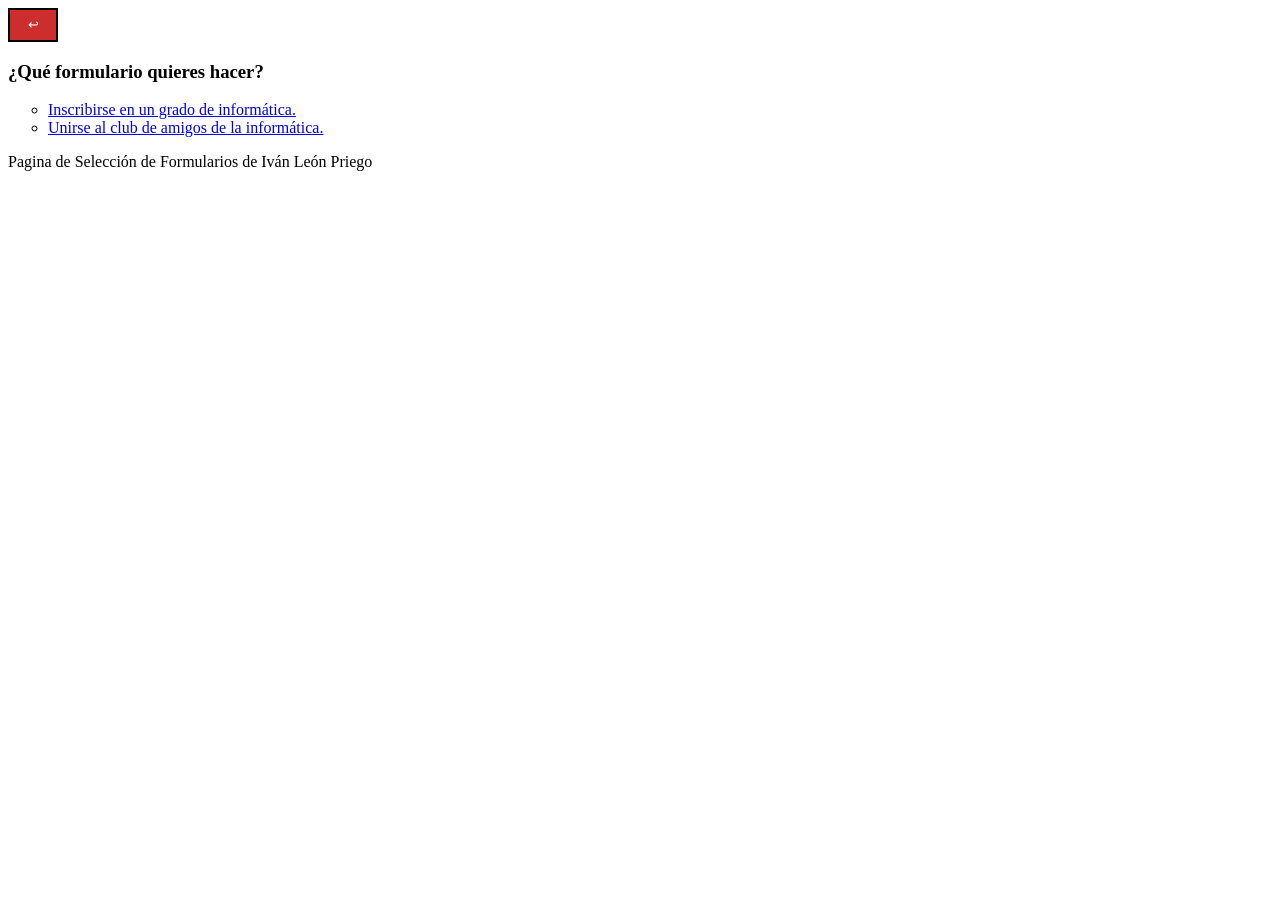
==== Formularios/Index.html @ 911da1a1 "Formularios" ====
<!DOCTYPE html>
<html lang="es">
<head>
<meta charset="UTF-8">
    <meta name="description" content="Pagína de Iván León Priego, para la selección de los formularios">
    <meta name="author" content="Iván León Priego">
    <meta name="keywords" content="html, tareas, actividades">
    <title>Selección de Formularios</title>
    <link rel="stylesheet" type="text/css" href="estilos.css"/>
    <link rel="icon" href="fotos/logo.jpg">
</head>
<body>

<header>

<button onclick="window.location.href='../index.html'">
    ↩
</button>

    <h3>¿Qué formulario quieres hacer?</h3>

</header>

<nav>
 
<ul class="lista">

    <li type="circle"> <a href="apuntarse.html"> Inscribirse en un grado de informática.</a> </li>
        <li type="circle"> <a href="club.html"> Unirse al club de amigos de la informática.</a> </li>
        

</nav>

<main>



</main>



<footer>
Pagina de Selección de Formularios de Iván León Priego
</footer>

</body>
</html>
---- Formularios/estilos.css ----
button {
  background-color: rgb(204, 45, 45);
  border: 2px solid rgb(0, 0, 0);
  font-family: Comic Sans MS;
  width: 50px;
  padding: 7px;
  text-align: center;
  color: rgb(255, 255, 255);
}

button:hover {
  background: rgb(204, 45, 45);
  color: #ffffff;
  transform: translateY(-1px);
}
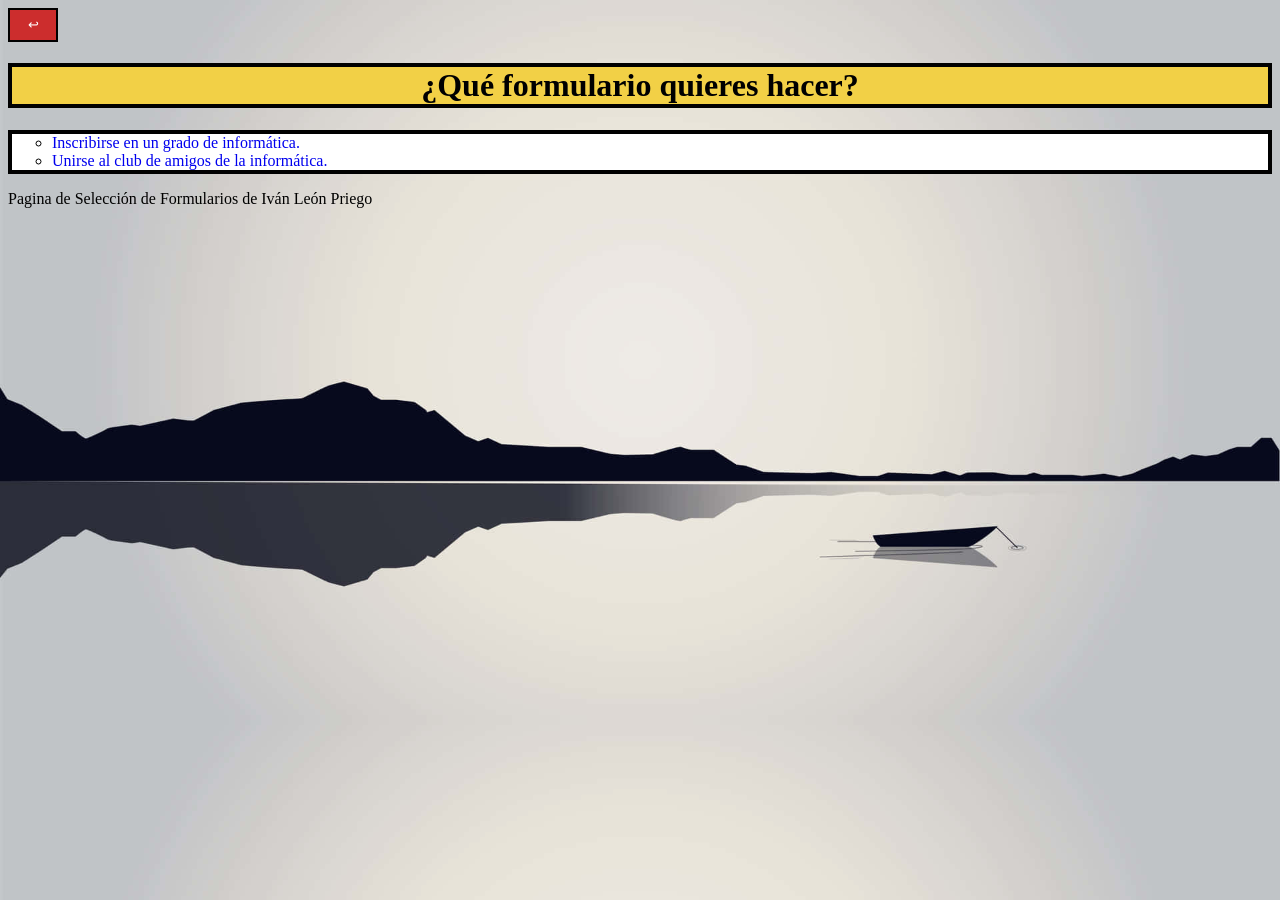
==== commit 4ebaecc8: "f_r_com" ====
--- a/Formularios/Index.html
+++ b/Formularios/Index.html
@@ -6,7 +6,7 @@
     <meta name="author" content="Iván León Priego">
     <meta name="keywords" content="html, tareas, actividades">
     <title>Selección de Formularios</title>
-    <link rel="stylesheet" type="text/css" href="estilos.css"/>
+    <link rel="stylesheet" type="text/css" href="../estilos.css"/>
     <link rel="icon" href="fotos/logo.jpg">
 </head>
 <body>
@@ -17,7 +17,7 @@
     ↩
 </button>
 
-    <h3>¿Qué formulario quieres hacer?</h3>
+    <h1 class="cabeceras">¿Qué formulario quieres hacer?</h1>
 
 </header>
 
--- a/estilos.css
+++ b/estilos.css
@@ -0,0 +1,50 @@
+.cabeceras {
+    background-color: rgb(242, 208, 70);
+    border: 4px solid rgb(0, 0, 0);
+    font-family: Comic Sans MS;
+    text-align: center;
+}
+
+.lista {
+    border: 4px solid rgb(0, 0, 0);
+    color: black;
+    font-family: Comic Sans MS;
+    background-color: white;
+}
+
+
+
+a {
+    text-decoration: none;
+}
+
+ul {text-decoration: none;}
+
+nav {text-decoration: none;}
+
+.pie {
+    font-family: Comic Sans MS;
+}
+
+body {
+    background-image: url("imagenes/fondo.jpg");
+    background-size: cover;
+}
+
+button {
+  background-color: rgb(204, 45, 45);
+  border: 2px solid rgb(0, 0, 0);
+  font-family: Comic Sans MS;
+  width: 50px;
+  padding: 7px;
+  text-align: center;
+  color: rgb(255, 255, 255);
+}
+
+
+
+button:hover {
+  background: rgb(204, 45, 45);
+  color: #ffffff;
+  transform: translateY(-1px);
+}
